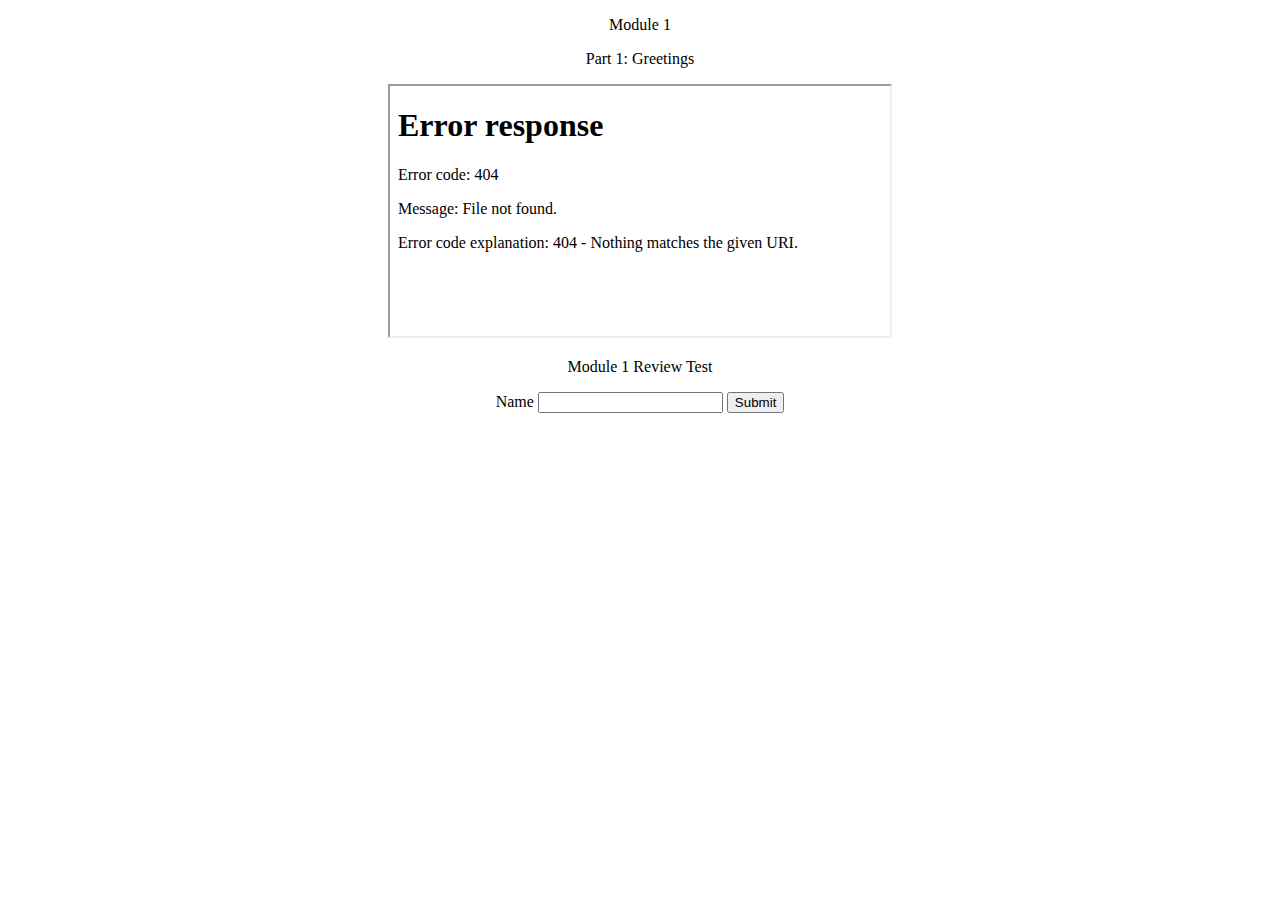
==== site/module1.html @ ecee49de "adding stuff" ====
<!DOCTYPE html>
<html>
<head>
	<meta charset="utf-8">
	<meta name="viewport" content="width=device-width, initial-scale=1">
	<title>Aprendalo Online</title>
    <link rel="stylesheet" href="module1Style.css">
    <script src="module1Script.js"></script>
</head>

<header><!--COPY THIS FROM INDEX WHEN FINISHED--></header>
<body>

    <p id="heading">Module 1</p>

    <div class="modulePart">
        <p class="modulePartTitle">Part 1: Greetings</p>
        <iframe class="modulePartVideo" src="videos/module 1A.mp4"></iframe>
    </div>



    <div id="moduleReviewTestBox">
        <p>Module 1 Review Test</p>
        <form id="moduleReviewTest" action="results.html" method="POST">
            <label>Name</label>
            <input name="name">

            <button>Submit</button>

        </form>
    </div>

</body>
</html>
---- site/module1Style.css ----
html {
    text-align: center;
}

iframe {
    width: 500px;
    height: 250px;
}
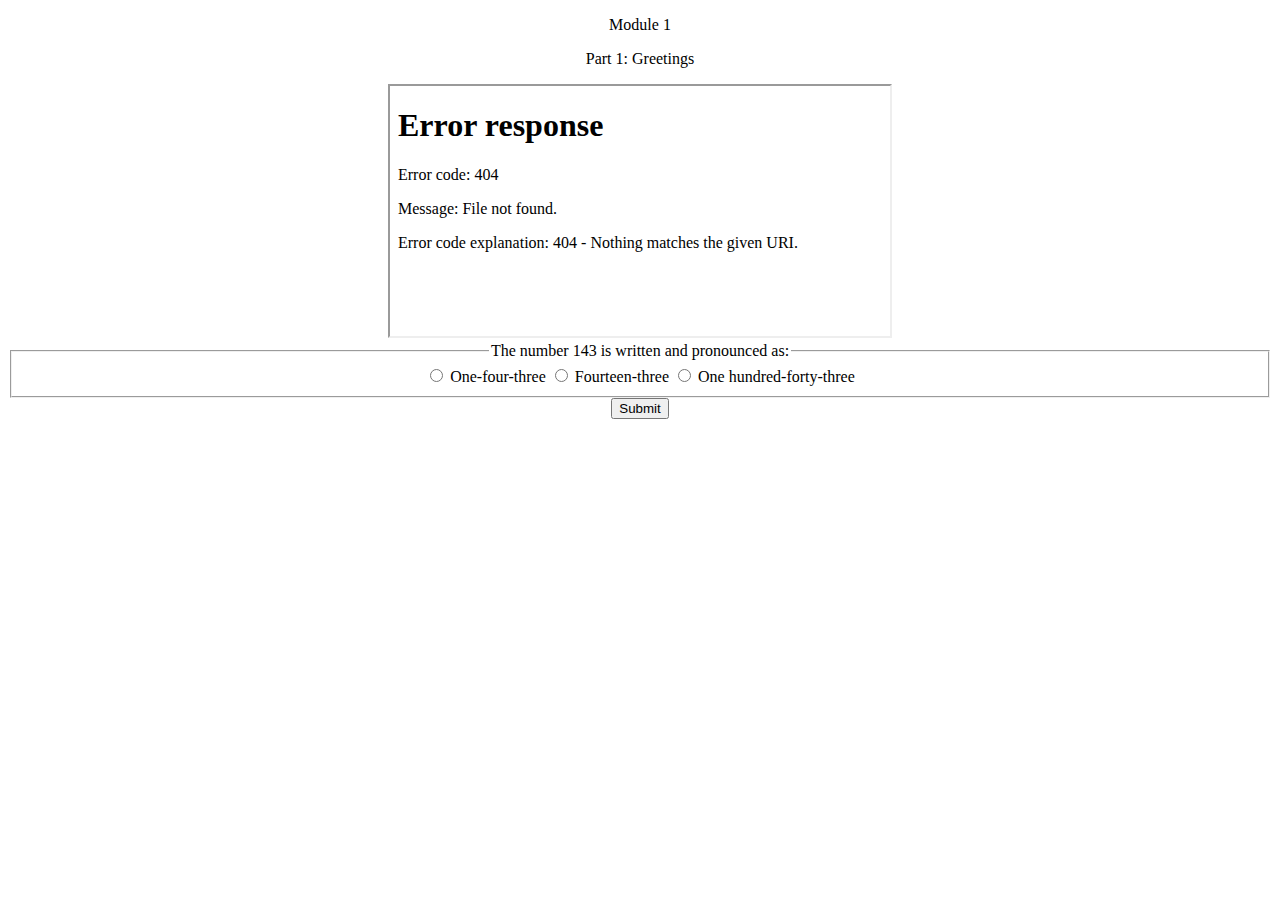
==== commit df860ec6: "hello" ====
--- a/site/module1.html
+++ b/site/module1.html
@@ -5,7 +5,6 @@
 	<meta name="viewport" content="width=device-width, initial-scale=1">
 	<title>Aprendalo Online</title>
     <link rel="stylesheet" href="module1Style.css">
-    <script src="module1Script.js"></script>
 </head>
 
 <header><!--COPY THIS FROM INDEX WHEN FINISHED--></header>
@@ -20,13 +19,28 @@
 
 
 
-    <div id="moduleReviewTestBox">
-        <p>Module 1 Review Test</p>
-        <form id="moduleReviewTest" action="results.html" method="POST">
-            <label>Name</label>
-            <input name="name">
+    <div class="ModuleReviewTestBox">
+        <form class="reviewTest" name="reviewTest" method="get" onsubmit="return false">
+            <fieldset>
+                <legend>The number 143 is written and pronounced as: </legend>
+                <label>
+                    <input type="radio" name="question1" value="1">
+                    One-four-three
+                </label>
+                <label>
+                    <input type="radio" name="question1" value="2">
+                    Fourteen-three
+                </label>
+                <label>
+                    <input type="radio" name="question1" value="3">
+                    One hundred-forty-three
+                </label>
 
-            <button>Submit</button>
+               <p id="question1_wrong">Incorrect - the answer is "one hundred-forty-three"</p>
+            </fieldset>
+
+            <button onclick="check()">Submit</button>
+            <script src="module1Processor.js"></script>
 
         </form>
     </div>
--- a/site/module1Style.css
+++ b/site/module1Style.css
@@ -5,4 +5,8 @@
 iframe {
     width: 500px;
     height: 250px;
+}
+
+#question1_wrong {
+    display: none;
 }